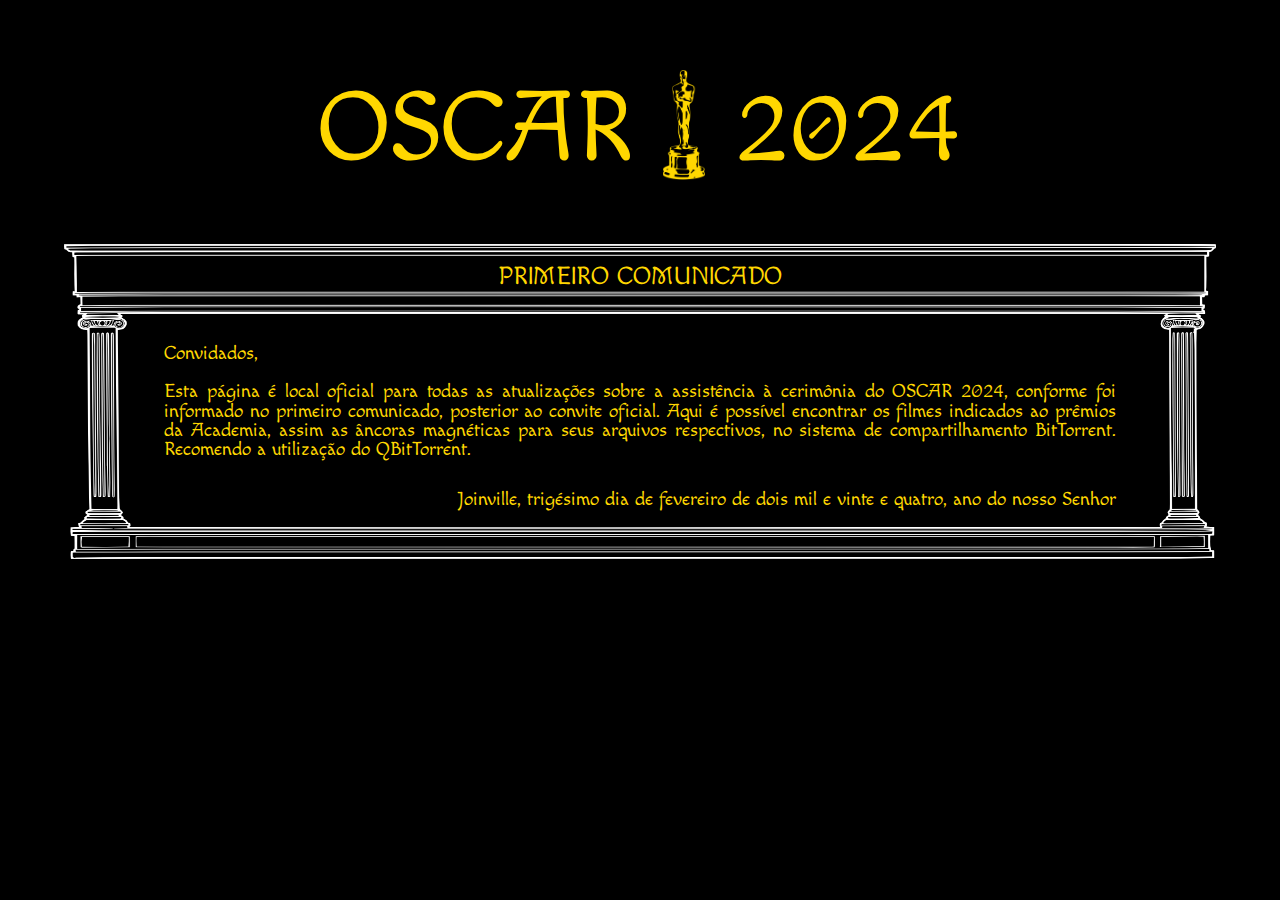
==== comunicados.html @ 3e7b1502 "é" ====
<!DOCTYPE html>
<html>
<head>
    <meta charset='utf-8'>
    <meta http-equiv='X-UA-Compatible' content='IE=edge'>
    <meta lang="pt-br">
    <title>OSCAR 2024</title>
    <meta name='viewport' content='width=device-width, initial-scale=1'>
    <link rel='stylesheet' type='text/css' media='screen' href='reset.css'>
    <link rel='stylesheet' type='text/css' media='screen' href='main.css'>
    <script src='main.js'></script>
</head>
<body>
    <h1 class="title">OSCAR <img id="statue" src="statue.png"> 2024</h1>
    <div class="text_box">
        <h2>PRIMEIRO COMUNICADO</h2>
        Convidados, 
        <br><br>
        Esta página é local oficial para todas as atualizações sobre a assistência à cerimônia do OSCAR 2024, conforme foi informado no primeiro comunicado, posterior ao convite oficial. Aqui é possível encontrar os filmes indicados ao prêmios da Academia, assim as âncoras magnéticas para seus arquivos respectivos, no sistema de compartilhamento BitTorrent. Recomendo a utilização do QBitTorrent.
        <h3>Joinville, trigésimo dia de fevereiro de dois mil e vinte e quatro, ano do nosso Senhor</h3>
    </div>
</body>
</html>
---- main.css ----
@font-face{
    font-family: "Macondo";
    src: url("Macondo-Regular.ttf");
}

body{
    background-color: black;
    color: gold;
    font-size: larger;
    font-family: "Macondo";
    font-weight: 400;
    font-style: normal;
}


.title{
    font-size: 100px;
    text-align: center;
    margin-top: 0.5em;
    margin-bottom: 0.5em;
}

#statue{
    display: inline;
    position: relative;
    top: 20px;
    height: 110px;
}

#vine{
    display: inline-block;
    width: 500px;
}
.title nav{
    font-size: 20px;
}

.title_main{
    position: absolute;
    top: 50%;
    left: 50%;
    transform: translate(-50%, -50%);
    margin: 0px;
    border: 2px solid gold;
    padding: 50px;
}

.text_box{
    text-align: justify;
    margin: calc(5% + 100px);
    padding: 0%;
    background: rgba(0, 0, 0, 0.9);
    border-image-slice: 198 183 230 163;
    border-image-width: 100px;
    border-image-outset: 100px;
    border-image-repeat: stretch stretch;
    border-image-source: url(roman_column.png);
    position: relative;
}

/* sobre a borda superior */
.text_box h2{
    font-size: 25px;
    text-align: center;
    position: absolute;
    white-space: nowrap;
    top: -80px;
    left: 50%;
    transform: translate(-50%, 0%);
}
.text_box h3{
    display: block;
    text-align: right;
    position: absolute;
    bottom: -50px;
    right: 0%;
}
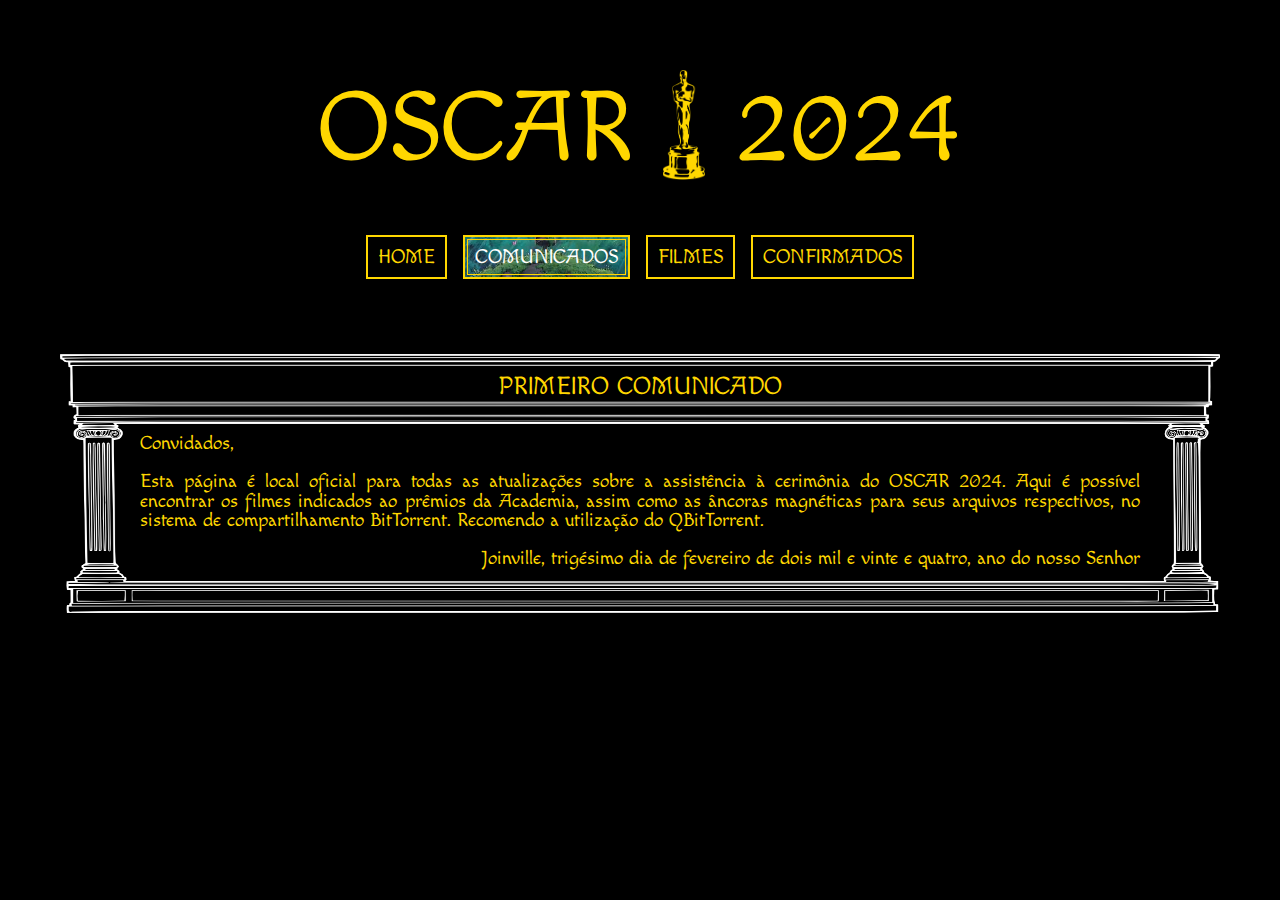
==== commit 9979ba4d: "Bug!" ====
--- a/comunicados.html
+++ b/comunicados.html
@@ -11,12 +11,20 @@
     <script src='main.js'></script>
 </head>
 <body>
-    <h1 class="title">OSCAR <img id="statue" src="statue.png"> 2024</h1>
+    <div class="title">OSCAR <img id="statue" src="statue.png"> 2024
+        <nav>   
+            <a href="index.html">HOME</a>
+            <a href="comunicados.html" class="aqui">COMUNICADOS</a>
+            <a href="filmes.html">FILMES</a>
+            <a href="confirmados.html">CONFIRMADOS</a>
+        </nav>
+    </div>
     <div class="text_box">
         <h2>PRIMEIRO COMUNICADO</h2>
         Convidados, 
         <br><br>
-        Esta página é local oficial para todas as atualizações sobre a assistência à cerimônia do OSCAR 2024, conforme foi informado no primeiro comunicado, posterior ao convite oficial. Aqui é possível encontrar os filmes indicados ao prêmios da Academia, assim as âncoras magnéticas para seus arquivos respectivos, no sistema de compartilhamento BitTorrent. Recomendo a utilização do QBitTorrent.
+        Esta página é local oficial para todas as atualizações sobre a assistência à cerimônia do OSCAR 2024. Aqui é possível encontrar os filmes indicados ao prêmios da Academia, assim como as âncoras magnéticas para seus arquivos respectivos, no sistema de compartilhamento BitTorrent. Recomendo a utilização do QBitTorrent.
+        <br><br>
         <h3>Joinville, trigésimo dia de fevereiro de dois mil e vinte e quatro, ano do nosso Senhor</h3>
     </div>
 </body>
--- a/main.css
+++ b/main.css
@@ -3,6 +3,7 @@
     font-family: "Macondo";
     src: url("Macondo-Regular.ttf");
 }
+
 
 body{
     background-color: black;
@@ -11,6 +12,8 @@
     font-family: "Macondo";
     font-weight: 400;
     font-style: normal;
+    text-align: center;
+    justify-content: center;
 }
 
 
@@ -33,46 +36,132 @@
     width: 500px;
 }
 .title nav{
+    text-align: center;
+    margin-top: 50px;
+    margin-bottom: 50px;
     font-size: 20px;
+}
+.title a{
+    margin: 5px;
+    display: inline-block;
+    padding: 10px;
+    border: 2px gold solid;
+    color: gold;
+    text-decoration: none;
+}
+
+.title a:hover{
+    background-color: gold;
+    color: black;
 }
 
 .title_main{
+    margin: 0px !important;
+    display: block;
     position: absolute;
     top: 50%;
     left: 50%;
     transform: translate(-50%, -50%);
-    margin: 0px;
-    border: 2px solid gold;
-    padding: 50px;
+    border: 5px 5px 5px double gold;
+    padding: 150px 50px 150px 50px;
+    width: 800px;
+    height: fit-content;
+    background-image: url("title.png");
+    background-size:cover;
+    border: 5px gold solid;
+    outline: 1px solid gold;
+    outline-offset: -20px;
 }
 
 .text_box{
+    display: inline-block;
     text-align: justify;
-    margin: calc(5% + 100px);
-    padding: 0%;
+    margin: calc(1% + 80px);
+    margin-top: 100px;
+    margin-bottom: 100px;
     background: rgba(0, 0, 0, 0.9);
     border-image-slice: 198 183 230 163;
     border-image-width: 100px;
-    border-image-outset: 100px;
+    border-image-outset: 80px 80px 45px 80px;
     border-image-repeat: stretch stretch;
     border-image-source: url(roman_column.png);
     position: relative;
+    max-width: 1000px;
 }
 
-/* sobre a borda superior */
 .text_box h2{
     font-size: 25px;
     text-align: center;
     position: absolute;
     white-space: nowrap;
-    top: -80px;
+    top: -60px;
     left: 50%;
     transform: translate(-50%, 0%);
 }
 .text_box h3{
+    text-align: right;
+}
+
+.lista{
+    text-align: left;
+    margin-left: 20px;
+}
+.lista li::marker{
+    color: rgba(255, 217, 0, 0.555);
+}
+
+.thumbnail{
+    display: flex;
+    display: flex;
+    flex-wrap: wrap;
+    text-align: center;
+    justify-content: center;
+}
+
+.thumbnail div{
     display: block;
-    text-align: right;
-    position: absolute;
-    bottom: -50px;
-    right: 0%;
+    margin: 20px;
+    width: 200px;
+    text-align: center !important;
+    color: gold;
+    text-decoration: none;
+}   
+
+.thumbnail img{
+    width: 100%;
+    outline: 2px gold solid;
+    margin-bottom: 8px;
+    outline-offset: 5px;
+}
+
+.thumbnail a{
+    color: gold !important;
+    text-decoration: none;
+}
+
+.thumbnail a:hover{
+    color: red !important;
+}
+
+.thumbnail a:hover img{
+    outline-color: red !important;
+}
+
+
+.aqui{
+    background-image: url(nav.jpeg);
+    background-size: cover;
+    background-position: center;
+    color: white !important;
+    outline: 1px solid gold;
+    outline-offset: -5px;
+}
+
+@media all and (max-width:920px){
+    .title_main{
+       position: relative;
+       top:0;
+       left:0;
+       transform: none;
+    }
 }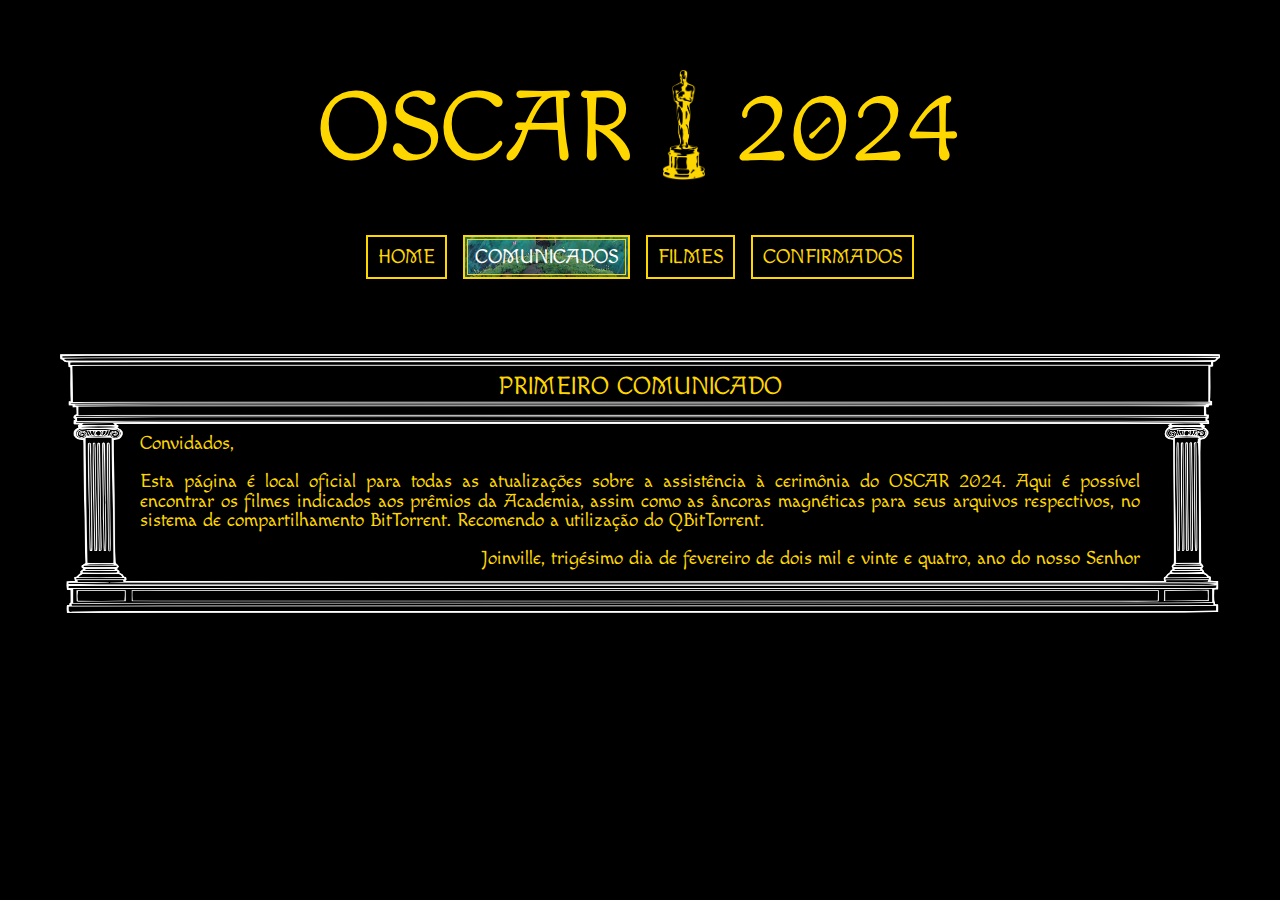
==== commit 3161903d: "correção!" ====
--- a/comunicados.html
+++ b/comunicados.html
@@ -23,7 +23,7 @@
         <h2>PRIMEIRO COMUNICADO</h2>
         Convidados, 
         <br><br>
-        Esta página é local oficial para todas as atualizações sobre a assistência à cerimônia do OSCAR 2024. Aqui é possível encontrar os filmes indicados ao prêmios da Academia, assim como as âncoras magnéticas para seus arquivos respectivos, no sistema de compartilhamento BitTorrent. Recomendo a utilização do QBitTorrent.
+        Esta página é local oficial para todas as atualizações sobre a assistência à cerimônia do OSCAR 2024. Aqui é possível encontrar os filmes indicados aos prêmios da Academia, assim como as âncoras magnéticas para seus arquivos respectivos, no sistema de compartilhamento BitTorrent. Recomendo a utilização do QBitTorrent.
         <br><br>
         <h3>Joinville, trigésimo dia de fevereiro de dois mil e vinte e quatro, ano do nosso Senhor</h3>
     </div>
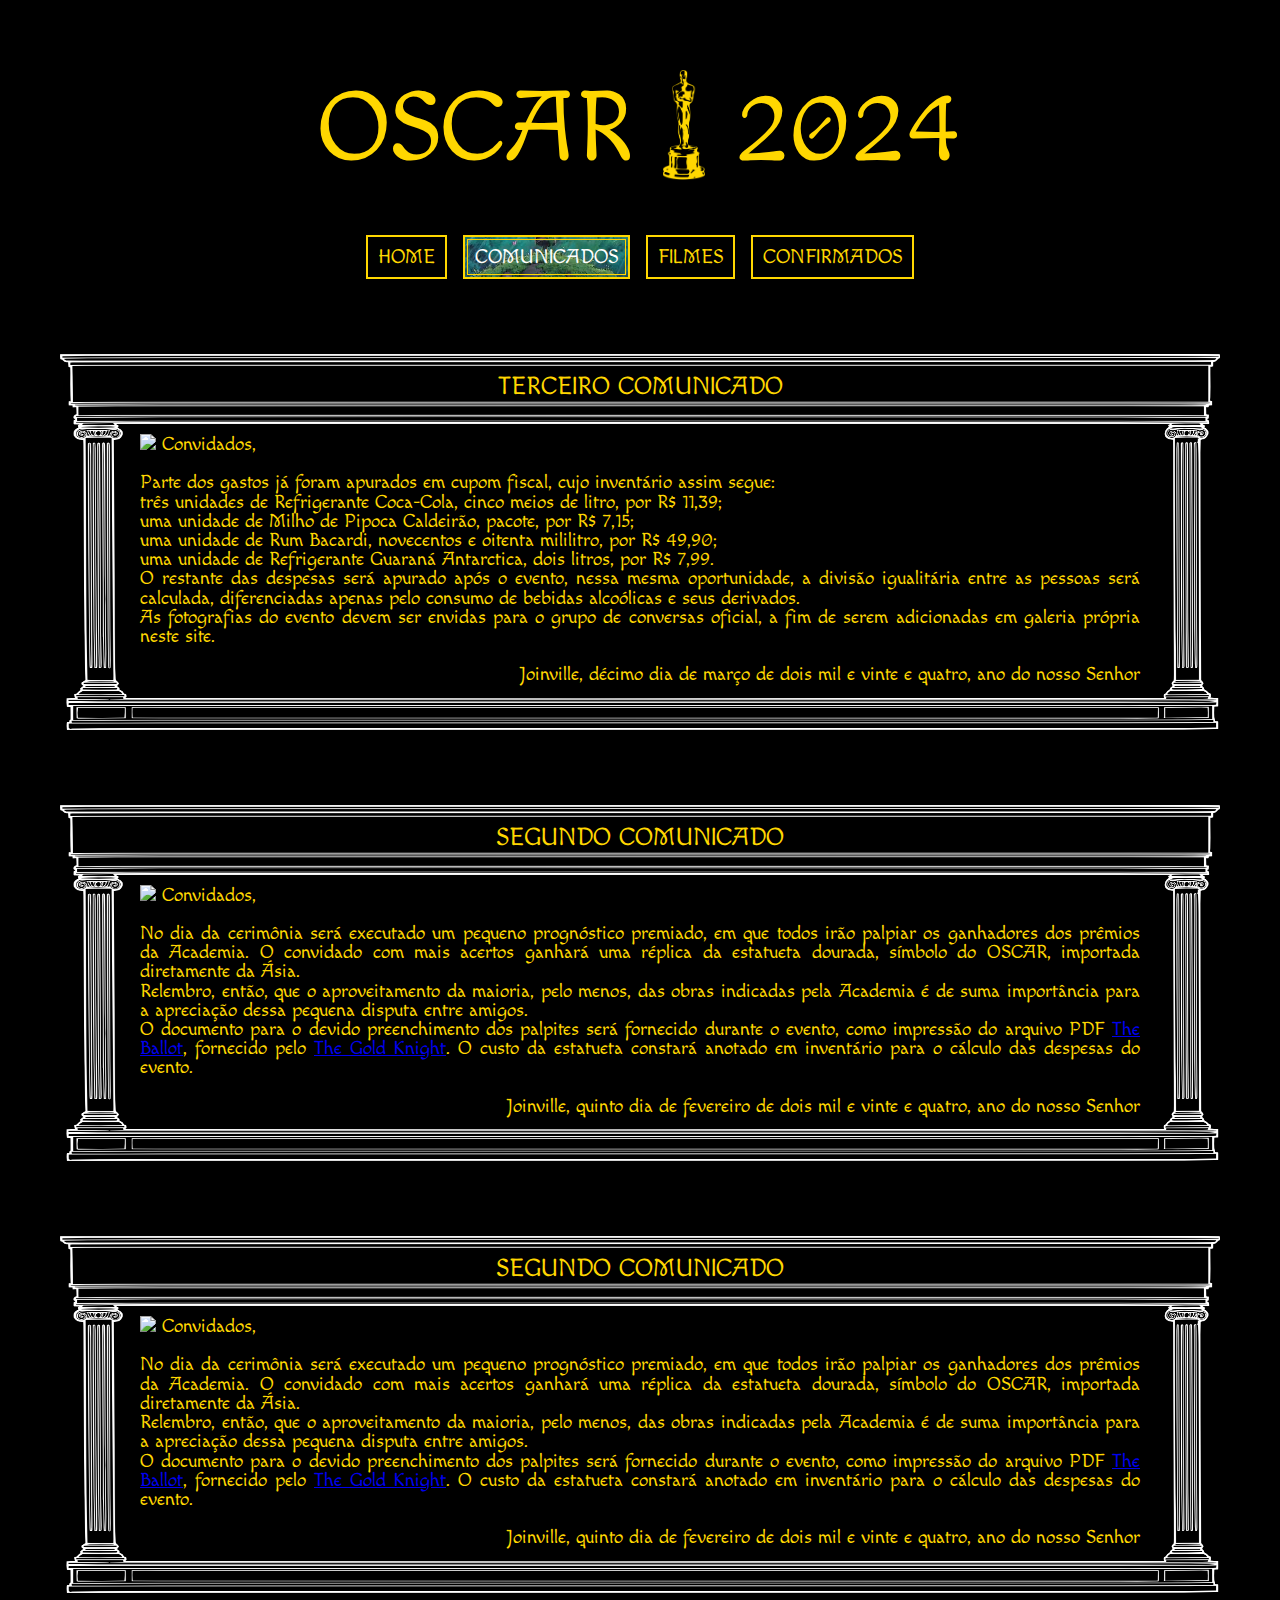
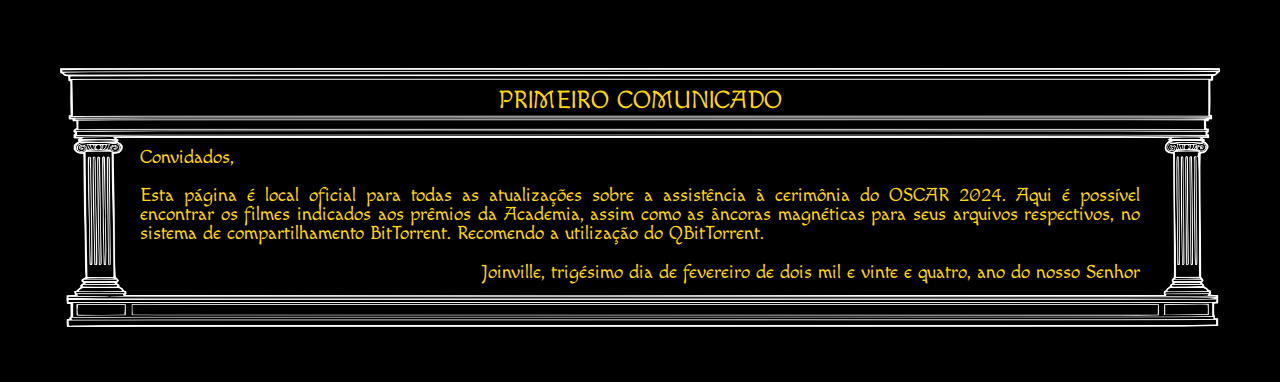
==== commit 985ca314: "é" ====
--- a/comunicados.html
+++ b/comunicados.html
@@ -20,11 +20,66 @@
         </nav>
     </div>
     <div class="text_box">
+        <h2>TERCEIRO COMUNICADO</h2>
+        <img src="real_statue.png" class="real_statue">
+        Convidados, 
+        <br><br>
+        <p>
+           Parte dos gastos já foram apurados em cupom fiscal, cujo inventário assim segue:
+           <ul>
+                <li>três unidades de Refrigerante Coca-Cola, cinco meios de litro, por R$ 11,39;</li>
+                <li>uma unidade de Milho de Pipoca Caldeirão, pacote, por R$ 7,15;</li>
+                <li>uma unidade de Rum Bacardi, novecentos e oitenta mililitro, por R$ 49,90;</li>
+                <li>uma unidade de Refrigerante Guaraná Antarctica, dois litros, por R$ 7,99.</li>
+           </ul>
+        </p>
+        <p>O restante das despesas será apurado após o evento, nessa mesma oportunidade, a divisão igualitária entre as pessoas será calculada, diferenciadas apenas pelo consumo de bebidas alcoólicas e seus derivados.</p>
+        <p>As fotografias do evento devem ser envidas para o grupo de conversas oficial, a fim de serem adicionadas em galeria própria neste site.</p>
+        <br>
+        <h3>Joinville, décimo dia de março de dois mil e vinte e quatro, ano do nosso Senhor</h3>
+    </div>
+    <div class="text_box">
+        <h2>SEGUNDO COMUNICADO</h2>
+        <img src="real_statue.png" class="real_statue">
+        Convidados, 
+        <br><br>
+        <p>
+            No dia da cerimônia será executado um pequeno prognóstico premiado, em que todos irão palpiar os ganhadores dos prêmios da Academia. O convidado com mais acertos ganhará uma réplica da estatueta dourada, símbolo do OSCAR, importada diretamente da Ásia.
+        </p>
+        <p>
+            Relembro, então, que o aproveitamento da maioria, pelo menos, das obras indicadas pela Academia é de suma importância para a apreciação dessa pequena disputa entre amigos.
+        </p>
+        <p>
+            O documento para o devido preenchimento dos palpites será fornecido durante o evento, como impressão do arquivo PDF <a href="https://drive.google.com/file/d/1p4HvBRU8UQfvk4MvQ-vt7Q5qKt15X-XI/view" target="_blank">The Ballot</a>, fornecido pelo <a href="https://www.thegoldknight.com/" target="_blank">The Gold Knight</a>. O custo da estatueta constará anotado em inventário para o cálculo das despesas do evento.
+         </p>
+         <br>
+        <h3>Joinville, quinto dia de fevereiro de dois mil e vinte e quatro, ano do nosso Senhor</h3>
+    </div>
+    <div class="text_box">
+        <h2>SEGUNDO COMUNICADO</h2>
+        <img src="real_statue.png" class="real_statue">
+        Convidados, 
+        <br><br>
+        <p>
+            No dia da cerimônia será executado um pequeno prognóstico premiado, em que todos irão palpiar os ganhadores dos prêmios da Academia. O convidado com mais acertos ganhará uma réplica da estatueta dourada, símbolo do OSCAR, importada diretamente da Ásia.
+        </p>
+        <p>
+            Relembro, então, que o aproveitamento da maioria, pelo menos, das obras indicadas pela Academia é de suma importância para a apreciação dessa pequena disputa entre amigos.
+        </p>
+        <p>
+            O documento para o devido preenchimento dos palpites será fornecido durante o evento, como impressão do arquivo PDF <a href="https://drive.google.com/file/d/1p4HvBRU8UQfvk4MvQ-vt7Q5qKt15X-XI/view" target="_blank">The Ballot</a>, fornecido pelo <a href="https://www.thegoldknight.com/" target="_blank">The Gold Knight</a>. O custo da estatueta constará anotado em inventário para o cálculo das despesas do evento.
+         </p>
+         <br>
+        <h3>Joinville, quinto dia de fevereiro de dois mil e vinte e quatro, ano do nosso Senhor</h3>
+    </div>
+    <div class="text_box">
         <h2>PRIMEIRO COMUNICADO</h2>
         Convidados, 
         <br><br>
-        Esta página é local oficial para todas as atualizações sobre a assistência à cerimônia do OSCAR 2024. Aqui é possível encontrar os filmes indicados aos prêmios da Academia, assim como as âncoras magnéticas para seus arquivos respectivos, no sistema de compartilhamento BitTorrent. Recomendo a utilização do QBitTorrent.
-        <br><br>
+        <p>
+            Esta página é local oficial para todas as atualizações sobre a assistência à cerimônia do OSCAR 2024. Aqui é possível encontrar os filmes indicados aos prêmios da Academia, assim como as âncoras magnéticas para seus arquivos respectivos, no sistema de compartilhamento BitTorrent. Recomendo a utilização do QBitTorrent.
+        </p>
+        <br>
         <h3>Joinville, trigésimo dia de fevereiro de dois mil e vinte e quatro, ano do nosso Senhor</h3>
     </div>
 </body>
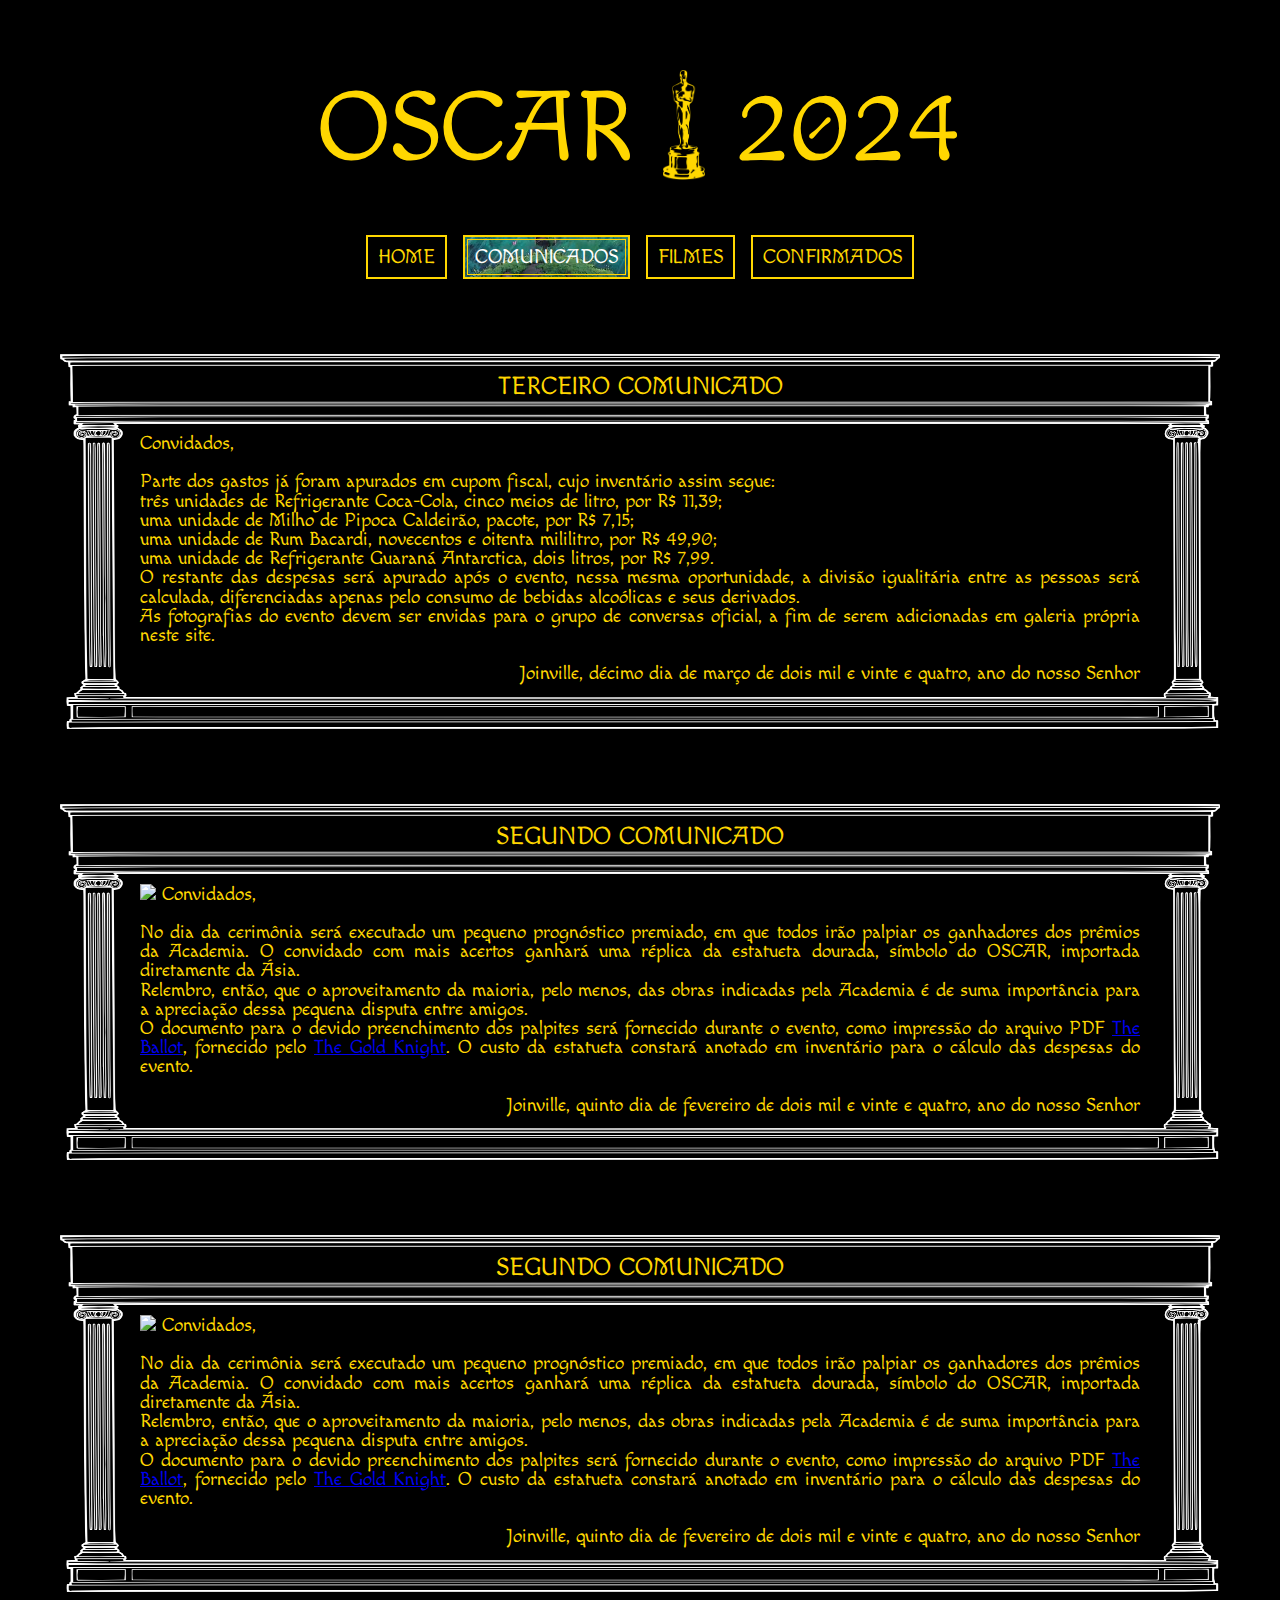
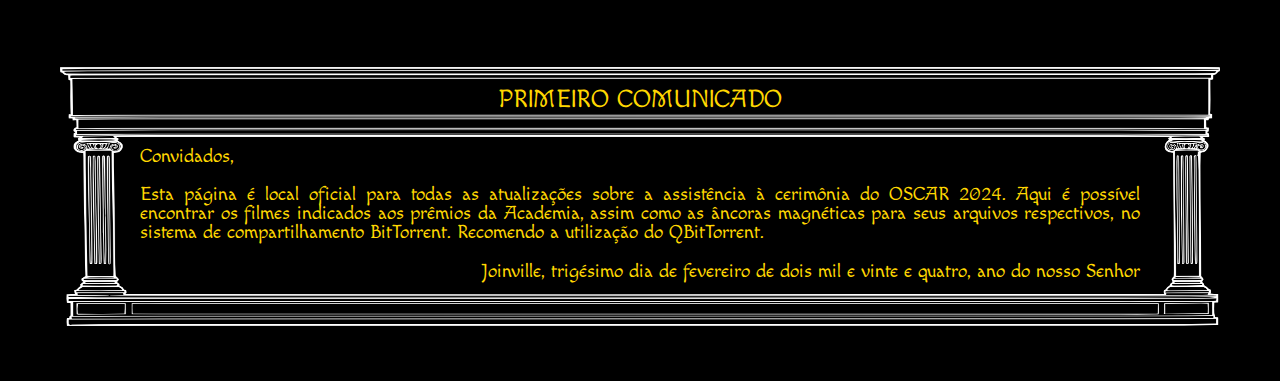
==== commit 163078dd: "arrumado" ====
--- a/comunicados.html
+++ b/comunicados.html
@@ -21,7 +21,6 @@
     </div>
     <div class="text_box">
         <h2>TERCEIRO COMUNICADO</h2>
-        <img src="real_statue.png" class="real_statue">
         Convidados, 
         <br><br>
         <p>
